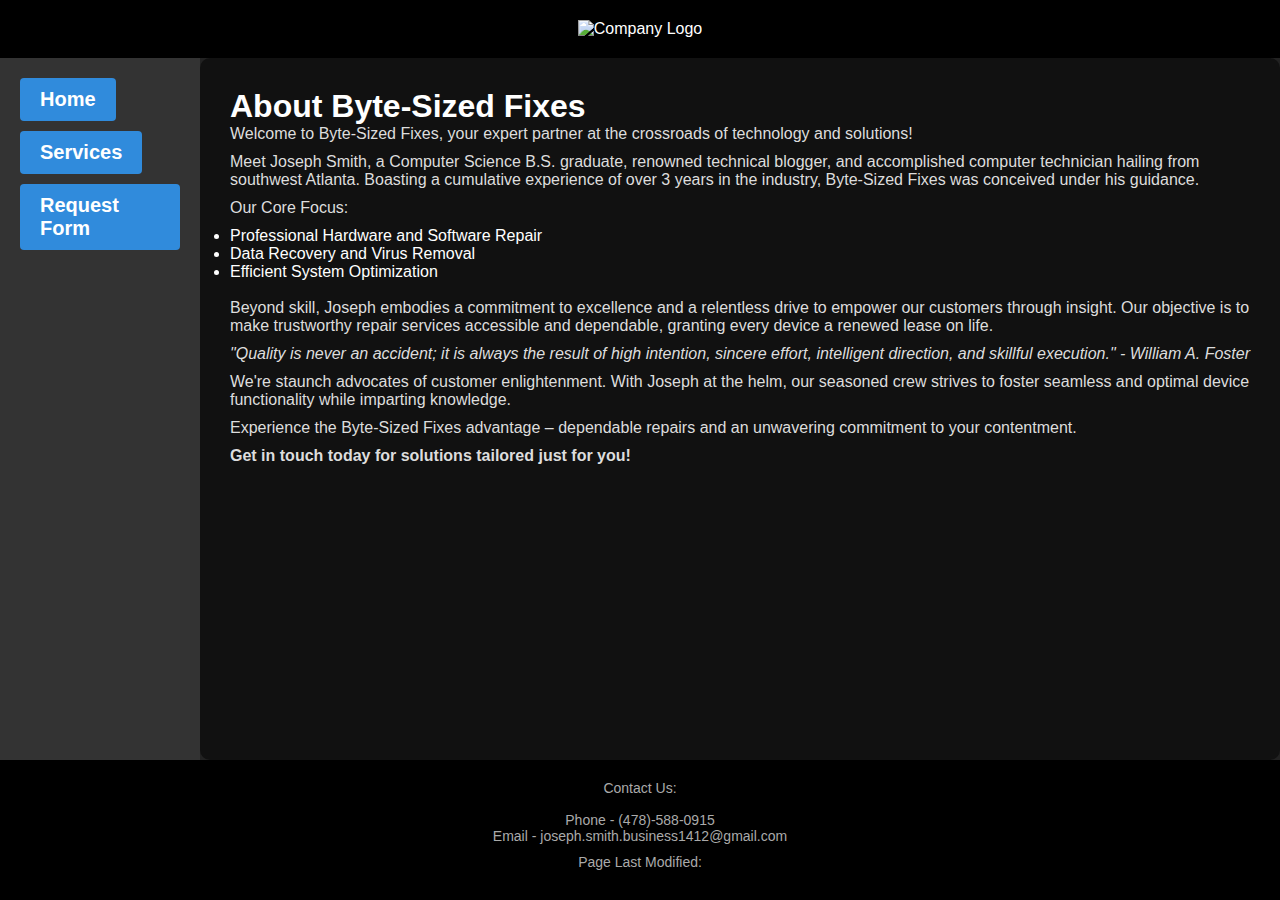
==== about.html @ 48600a40 "Intial Commit" ====
<!DOCTYPE html>
<html>

<head>
  <title>About Us</title>
  <link href="style.css" rel="stylesheet" type="text/css" />
</head>

<body>
  <div class="grid">
    <header class="header">
      <div style="text-align: center;">
        <img src="images/logo_prototype.png" alt="Company Logo" width="200" height="200">
      </div>
    </header>
    <nav class="nav">
      <ul>
        <div class="button">
          <li><a href="index.html">Home</a></li>
        </div>
        <div class="button">
          <li><a href="services.html">Services</a></li>
        </div>
        <div class="button">
          <li><a href="request.html">Request Form</a></li>
        </div>
      </ul>
    </nav>
    <main class="main">
      <h1>About Byte-Sized Fixes</h1>
      <p>Welcome to Byte-Sized Fixes, your expert partner at the crossroads of technology and solutions!</p>
      <p>Meet Joseph Smith, a Computer Science B.S. graduate, renowned technical blogger, and accomplished computer technician hailing from southwest Atlanta. Boasting a cumulative experience of over 3 years in the industry, Byte-Sized Fixes was conceived under his guidance.</p>
      <p>Our Core Focus:</p>
      <ul>
        <li>Professional Hardware and Software Repair</li>
        <li>Data Recovery and Virus Removal</li>
        <li>Efficient System Optimization</li>
      </ul><br>
      <p>Beyond skill, Joseph embodies a commitment to excellence and a relentless drive to empower our customers through insight. Our objective is to make trustworthy repair services accessible and dependable, granting every device a renewed lease on life.</p>
      <p><i>"Quality is never an accident; it is always the result of high intention, sincere effort, intelligent direction, and skillful execution." - William A. Foster</i></p>
      <p>We're staunch advocates of customer enlightenment. With Joseph at the helm, our seasoned crew strives to foster seamless and optimal device functionality while imparting knowledge.</p>
      <p>Experience the Byte-Sized Fixes advantage – dependable repairs and an unwavering commitment to your contentment.</p>
      <p><strong>Get in touch today for solutions tailored just for you!</strong></p>
    </main>

    <footer class="footer">
      <p>Contact Us:<br><br>Phone - (478)-588-0915<br>Email - joseph.smith.business1412@gmail.com </p>
      <p>Page Last Modified: <span id="update_date"></span></p>
    </footer>
  </div>
  <script src="script.js"></script>
</body>

</html>
---- style.css ----
/* Reset default browser styles */
* {
  margin: 0;
  padding: 0;
  box-sizing: border-box;
}

/* Global styles */
body {
  font-family: Arial, sans-serif;
  background-color: #222;
  color: #fff;
}

.grid {
  display: grid;
  grid-template-areas:
    "header header"
    "nav main"
    "footer footer";
  grid-template-rows: auto 1fr auto;
  grid-template-columns: 200px 1fr;
  min-height: 100vh;
}

.header {
  grid-area: header;
  background-color: #333;
  background-image: url("path/to/your/image.jpg"); /* Replace "path/to/your/image.jpg" with the actual path to your image file */
  background-repeat: no-repeat;
  background-size: cover;
  padding: 20px;
}

.nav {
  grid-area: nav;
  background-color: #333;
  padding: 20px;
}

.nav ul {
  list-style-type: none;
}

.nav a {
  color: #fff;
  text-decoration: none;
  font-size: 18px;
  font-weight: bold;
  padding: 10px;
  display: block;
}

.nav a:hover {
  background-color: #555;
}

.main {
  grid-area: main;
  padding: 20px;
}

.footer {
  grid-area: footer;
  background-color: #333;
  padding: 20px;
  text-align: center;
  font-size: 14px;
}

.footer p {
  margin-bottom: 10px;
}

.button {
  margin-bottom: 10px;
}

.button a {
  background-color: #555;
  color: #fff;
  text-decoration: none;
  padding: 10px;
  display: inline-block;
  border-radius: 5px;
  transition: background-color 0.3s ease;
}

.button a:hover {
  background-color: #777;
}

h2 {
  font-size: 24px;
  font-weight: bold;
  margin-bottom: 10px;
}

p {
  margin-bottom: 10px;
}

/* Add your own custom styles to make the site look badass and sexy */
/* Example styles below */

.header {
  background-color: #000;
}

.nav a {
  font-size: 20px;
  padding: 15px;
}

.main {
  background-color: #111;
  border-radius: 10px;
  padding: 30px;
}

.footer {
  background-color: #000;
}

.footer p {
  color: #aaa;
}


.button a {
  display: inline-block;
  padding: 10px 20px;
  background-color: #308bdc;
  color: white;
  text-decoration: none;
  border-radius: 4px;
  transition: background-color 0.3s;
}

.button a:hover {
  background-color: #1e63ad;
}


h2 {
  color: #1e63ad;
}

p {
  color: #ddd;
}

  /* Style for the service items */
  .service-item {
    margin-bottom: 10px; /* Add some space between items */
  }

  /* Style for the service images */
  .service-item img {
    max-width: 270px; /* Set the maximum width of the image */
    height: auto; /* Maintain the aspect ratio */
    display: inline-block; /* Ensure the image stays inline with the text */
    vertical-align: middle; /* Align the image vertically with the text */
    margin-right: 10px; /* Add space between the image and the text */
  }```
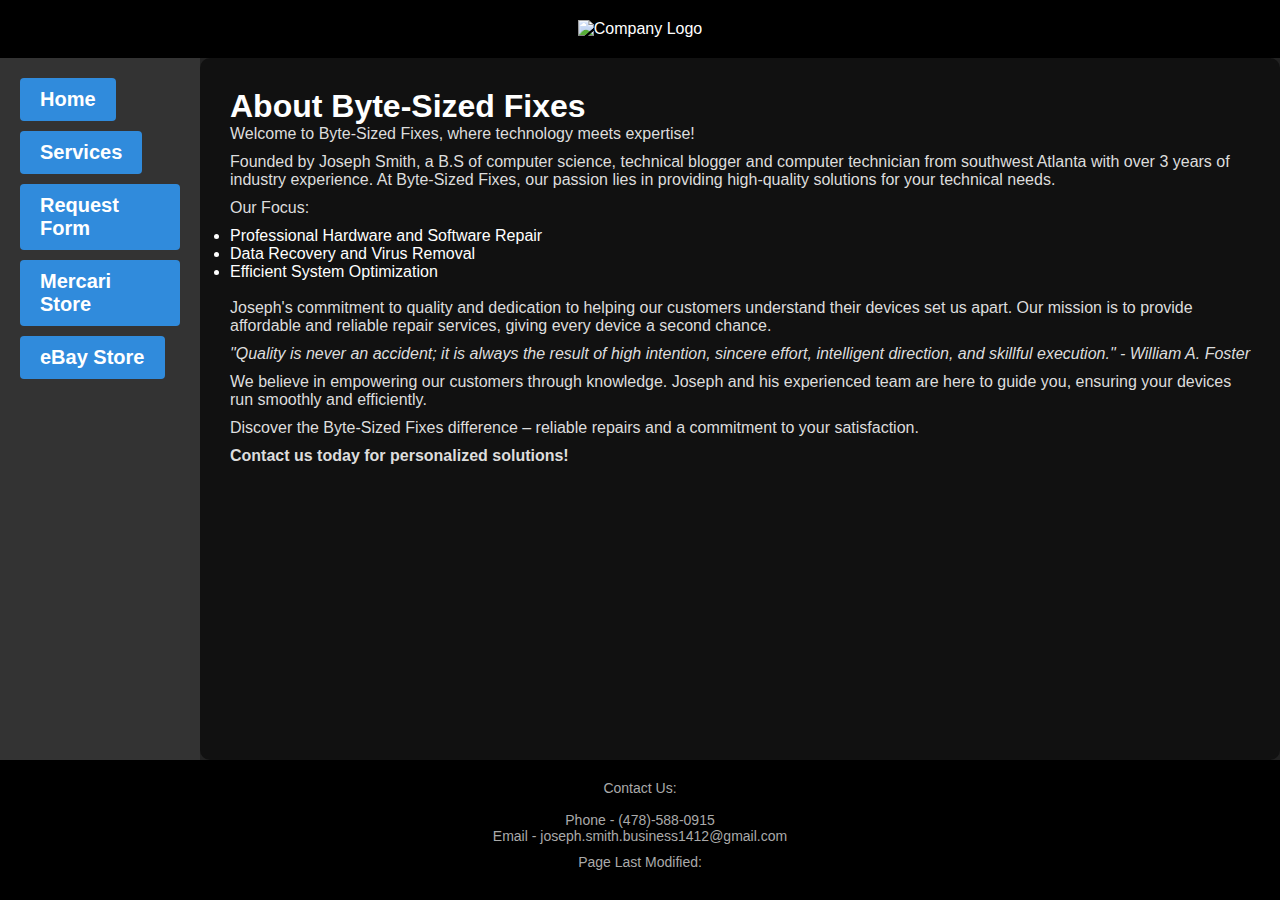
==== commit aace5665: "Stores and Favicon" ====
--- a/about.html
+++ b/about.html
@@ -4,6 +4,8 @@
 <head>
   <title>About Us</title>
   <link href="style.css" rel="stylesheet" type="text/css" />
+  <link rel="icon" href="images/favicon.ico" type="image/x-icon">
+  <link rel="shortcut icon" href="images/favicon.ico" type="image/x-icon">
 </head>
 
 <body>
@@ -15,32 +17,29 @@
     </header>
     <nav class="nav">
       <ul>
-        <div class="button">
-          <li><a href="index.html">Home</a></li>
-        </div>
-        <div class="button">
-          <li><a href="services.html">Services</a></li>
-        </div>
-        <div class="button">
-          <li><a href="request.html">Request Form</a></li>
-        </div>
+	   <li class="button"><a href="index.html">Home</a></li>
+       <li class="button"><a href="services.html">Services</a></li>
+        <li class="button"><a href="request.html">Request Form</a></li>
+        <li class="button"><a href="https://www.mercari.com/u/670138764/">Mercari Store</a></li>
+        <li class="button"><a href="https://www.ebay.com/usr/byte_sized_fixes?_trksid=p2047675.m3561.l2559">eBay Store</a></li>
+    
       </ul>
     </nav>
     <main class="main">
       <h1>About Byte-Sized Fixes</h1>
-      <p>Welcome to Byte-Sized Fixes, your expert partner at the crossroads of technology and solutions!</p>
-      <p>Meet Joseph Smith, a Computer Science B.S. graduate, renowned technical blogger, and accomplished computer technician hailing from southwest Atlanta. Boasting a cumulative experience of over 3 years in the industry, Byte-Sized Fixes was conceived under his guidance.</p>
-      <p>Our Core Focus:</p>
+      <p>Welcome to Byte-Sized Fixes, where technology meets expertise!</p>
+      <p>Founded by Joseph Smith, a B.S of computer science, technical blogger and computer technician from southwest Atlanta with over 3 years of industry experience. At Byte-Sized Fixes, our passion lies in providing high-quality solutions for your technical needs.</p>
+      <p>Our Focus:</p>
       <ul>
         <li>Professional Hardware and Software Repair</li>
         <li>Data Recovery and Virus Removal</li>
         <li>Efficient System Optimization</li>
       </ul><br>
-      <p>Beyond skill, Joseph embodies a commitment to excellence and a relentless drive to empower our customers through insight. Our objective is to make trustworthy repair services accessible and dependable, granting every device a renewed lease on life.</p>
+      <p>Joseph's commitment to quality and dedication to helping our customers understand their devices set us apart. Our mission is to provide affordable and reliable repair services, giving every device a second chance.</p>
       <p><i>"Quality is never an accident; it is always the result of high intention, sincere effort, intelligent direction, and skillful execution." - William A. Foster</i></p>
-      <p>We're staunch advocates of customer enlightenment. With Joseph at the helm, our seasoned crew strives to foster seamless and optimal device functionality while imparting knowledge.</p>
-      <p>Experience the Byte-Sized Fixes advantage – dependable repairs and an unwavering commitment to your contentment.</p>
-      <p><strong>Get in touch today for solutions tailored just for you!</strong></p>
+      <p>We believe in empowering our customers through knowledge. Joseph and his experienced team are here to guide you, ensuring your devices run smoothly and efficiently.</p>
+      <p>Discover the Byte-Sized Fixes difference – reliable repairs and a commitment to your satisfaction.</p>
+      <p><strong>Contact us today for personalized solutions!</strong></p>
     </main>
 
     <footer class="footer">
--- a/style.css
+++ b/style.css
@@ -162,4 +162,4 @@
     display: inline-block; /* Ensure the image stays inline with the text */
     vertical-align: middle; /* Align the image vertically with the text */
     margin-right: 10px; /* Add space between the image and the text */
-  }```
+  }```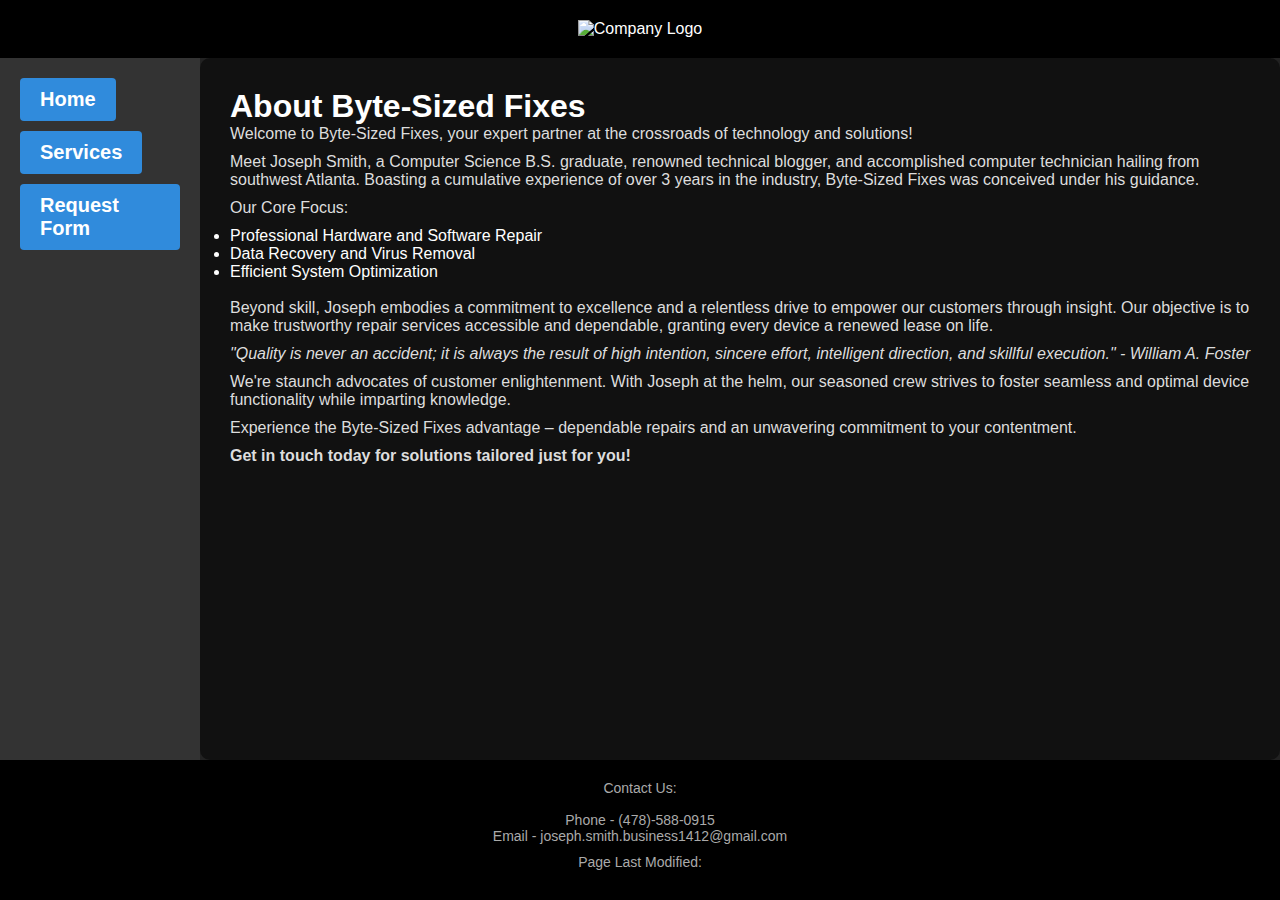
==== commit 2337d2cc: "Add files via upload" ====
--- a/about.html
+++ b/about.html
@@ -4,8 +4,6 @@
 <head>
   <title>About Us</title>
   <link href="style.css" rel="stylesheet" type="text/css" />
-  <link rel="icon" href="images/favicon.ico" type="image/x-icon">
-  <link rel="shortcut icon" href="images/favicon.ico" type="image/x-icon">
 </head>
 
 <body>
@@ -17,29 +15,32 @@
     </header>
     <nav class="nav">
       <ul>
-	   <li class="button"><a href="index.html">Home</a></li>
-       <li class="button"><a href="services.html">Services</a></li>
-        <li class="button"><a href="request.html">Request Form</a></li>
-        <li class="button"><a href="https://www.mercari.com/u/670138764/">Mercari Store</a></li>
-        <li class="button"><a href="https://www.ebay.com/usr/byte_sized_fixes?_trksid=p2047675.m3561.l2559">eBay Store</a></li>
-    
+        <div class="button">
+          <li><a href="index.html">Home</a></li>
+        </div>
+        <div class="button">
+          <li><a href="services.html">Services</a></li>
+        </div>
+        <div class="button">
+          <li><a href="request.html">Request Form</a></li>
+        </div>
       </ul>
     </nav>
     <main class="main">
       <h1>About Byte-Sized Fixes</h1>
-      <p>Welcome to Byte-Sized Fixes, where technology meets expertise!</p>
-      <p>Founded by Joseph Smith, a B.S of computer science, technical blogger and computer technician from southwest Atlanta with over 3 years of industry experience. At Byte-Sized Fixes, our passion lies in providing high-quality solutions for your technical needs.</p>
-      <p>Our Focus:</p>
+      <p>Welcome to Byte-Sized Fixes, your expert partner at the crossroads of technology and solutions!</p>
+      <p>Meet Joseph Smith, a Computer Science B.S. graduate, renowned technical blogger, and accomplished computer technician hailing from southwest Atlanta. Boasting a cumulative experience of over 3 years in the industry, Byte-Sized Fixes was conceived under his guidance.</p>
+      <p>Our Core Focus:</p>
       <ul>
         <li>Professional Hardware and Software Repair</li>
         <li>Data Recovery and Virus Removal</li>
         <li>Efficient System Optimization</li>
       </ul><br>
-      <p>Joseph's commitment to quality and dedication to helping our customers understand their devices set us apart. Our mission is to provide affordable and reliable repair services, giving every device a second chance.</p>
+      <p>Beyond skill, Joseph embodies a commitment to excellence and a relentless drive to empower our customers through insight. Our objective is to make trustworthy repair services accessible and dependable, granting every device a renewed lease on life.</p>
       <p><i>"Quality is never an accident; it is always the result of high intention, sincere effort, intelligent direction, and skillful execution." - William A. Foster</i></p>
-      <p>We believe in empowering our customers through knowledge. Joseph and his experienced team are here to guide you, ensuring your devices run smoothly and efficiently.</p>
-      <p>Discover the Byte-Sized Fixes difference – reliable repairs and a commitment to your satisfaction.</p>
-      <p><strong>Contact us today for personalized solutions!</strong></p>
+      <p>We're staunch advocates of customer enlightenment. With Joseph at the helm, our seasoned crew strives to foster seamless and optimal device functionality while imparting knowledge.</p>
+      <p>Experience the Byte-Sized Fixes advantage – dependable repairs and an unwavering commitment to your contentment.</p>
+      <p><strong>Get in touch today for solutions tailored just for you!</strong></p>
     </main>
 
     <footer class="footer">
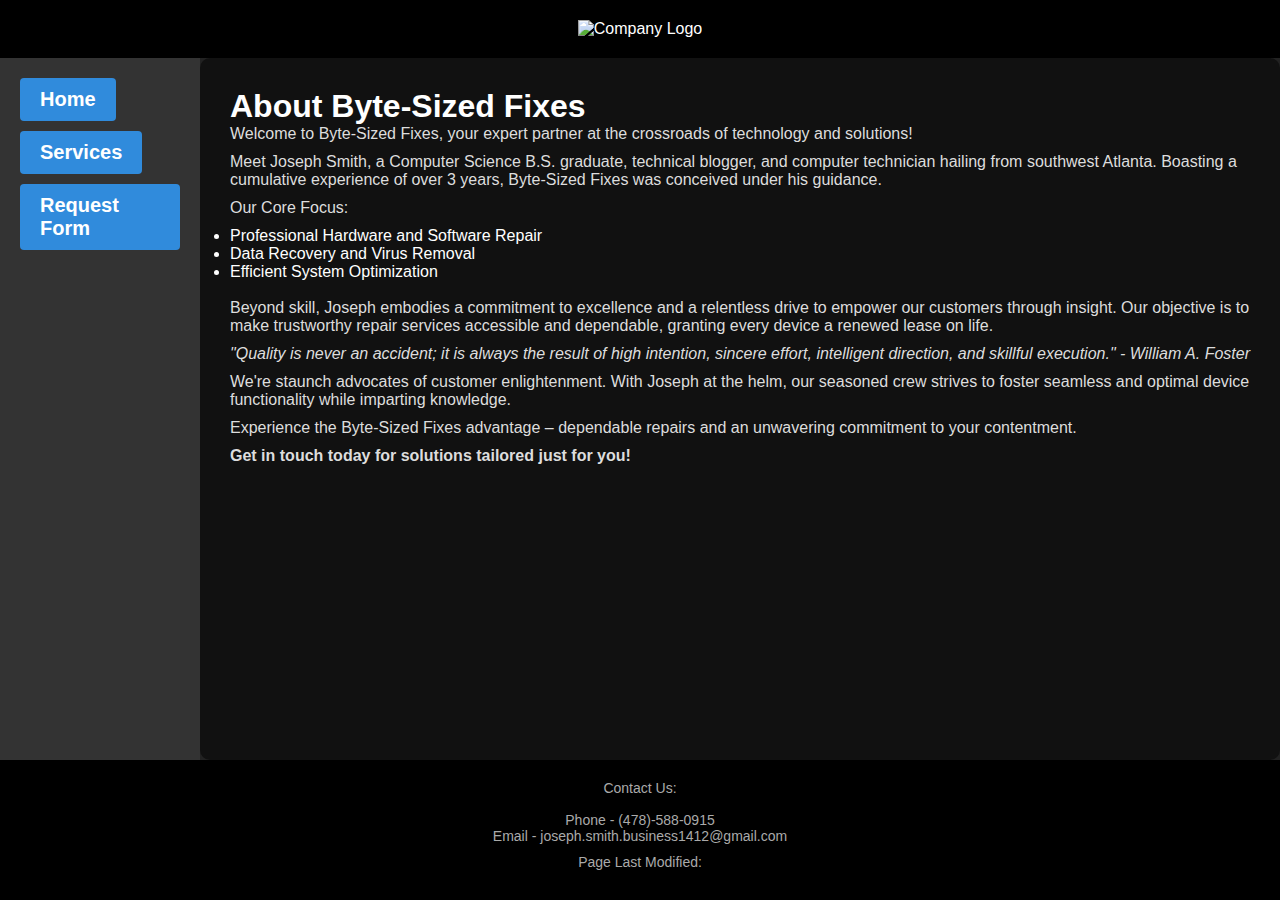
==== commit 0095e026: "Figma" ====
--- a/about.html
+++ b/about.html
@@ -16,7 +16,7 @@
     <nav class="nav">
       <ul>
         <div class="button">
-          <li><a href="index.html">Home</a></li>
+          <li><a href="home.html">Home</a></li>
         </div>
         <div class="button">
           <li><a href="services.html">Services</a></li>
@@ -29,7 +29,7 @@
     <main class="main">
       <h1>About Byte-Sized Fixes</h1>
       <p>Welcome to Byte-Sized Fixes, your expert partner at the crossroads of technology and solutions!</p>
-      <p>Meet Joseph Smith, a Computer Science B.S. graduate, renowned technical blogger, and accomplished computer technician hailing from southwest Atlanta. Boasting a cumulative experience of over 3 years in the industry, Byte-Sized Fixes was conceived under his guidance.</p>
+      <p>Meet Joseph Smith, a Computer Science B.S. graduate, technical blogger, and computer technician hailing from southwest Atlanta. Boasting a cumulative experience of over 3 years, Byte-Sized Fixes was conceived under his guidance.</p>
       <p>Our Core Focus:</p>
       <ul>
         <li>Professional Hardware and Software Repair</li>
